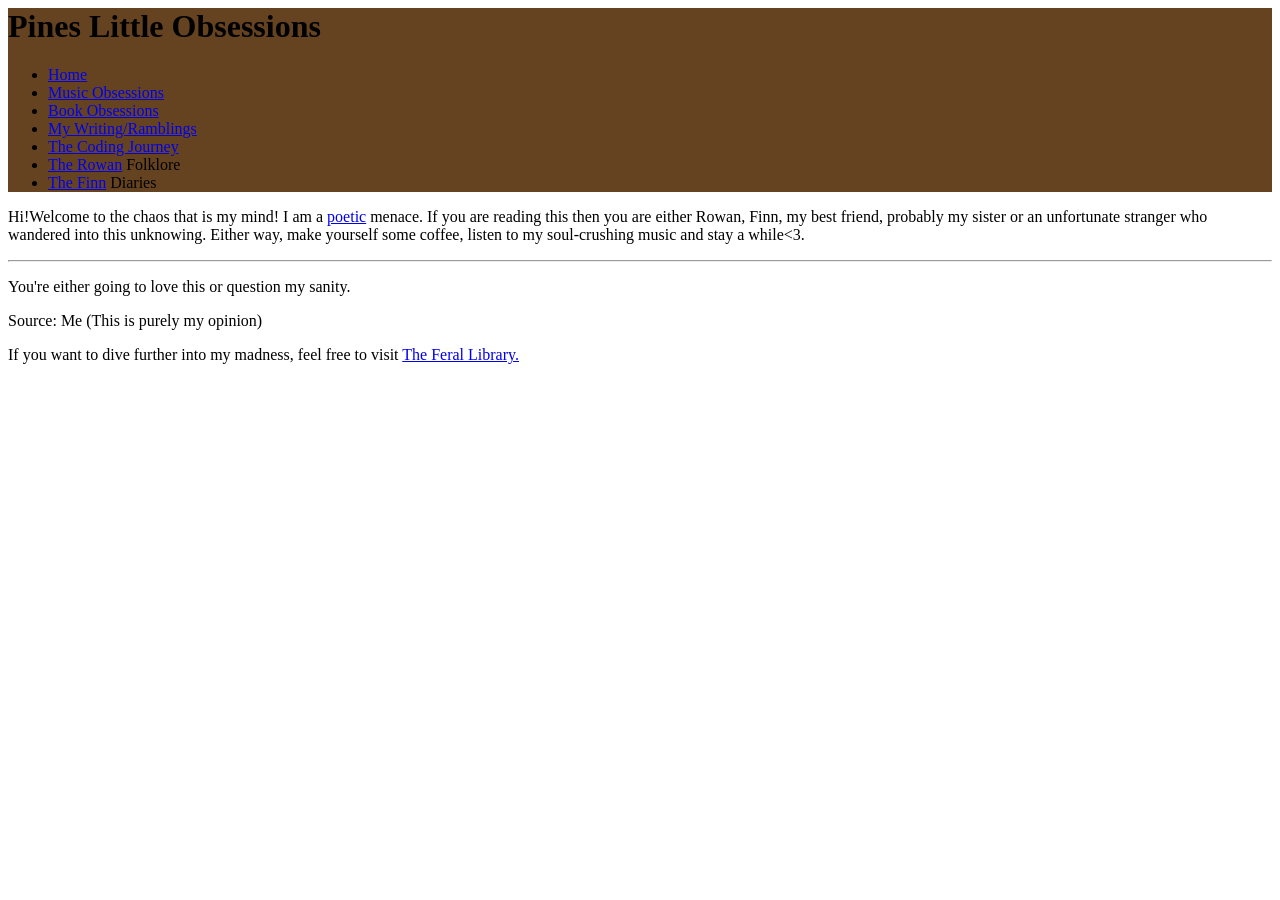
==== index.html @ 84f76c4e "Update links and improve about section text" ====
<!--DOCTYPE HTML-->
<html lang="en">

<head>
  <meta charset="UTF-8"/>
  <meta name="viewport" content="width=device-width, initial-scale=1.0"/>
  <link rel="stylesheet" href="styles.css"/>
  <title>Pines Little Obsessions</title>
</head>
<body>
  <header>
  <h1>Pines Little Obsessions</h1>
  <nav>
    <ul class="nav">
      <li><a href="index.html">Home</a></li>
      <li><a href="music.html">Music Obsessions</a></li>
      <li><a href="books.html">Book Obsessions</a></li>
      <li><a href="writing.html">My Writing/Ramblings</a></li>
      <li><a href="coding.html">The Coding Journey</a></li>
      <li><a href="rowan.html">The <a href="rows-opinion.html" class="rows-op-hidden">Rowan</a> Folklore</a></li>
      <li><a href="finn.html">The <a href="finns-opinion.html" class="finns-op-hidden">Finn</a> Diaries</a></li>
    </ul>
  </nav>
  </header>
  <main>
    <p class="about">Hi!Welcome to the chaos that is my mind! I am a <a href="https://chanerow.github.io/Feral-library/" id="feral-hidden">poetic</a> menace. If you are reading this then you are either Rowan, Finn, my best friend,
      probably my sister or an unfortunate stranger who wandered into this unknowing. Either way, make yourself some coffee, listen to my soul-crushing music 
      and stay a while<3.</p>
    <hr>
    <p>You're either going to love this or question my sanity.</p>
  </main>
</body>
<footer>
  <p class="source">Source: Me (This is purely my opinion)</p>
  <p class="link">If you want to dive further into my madness, feel free to visit <a href="https://chanerow.github.io/Feral-library/" id="feral-library-link" noopener noreferrer>The Feral Library.</a></p>
</footer>

</html>
---- styles.css ----
header {
  background-color: #654321;
  font-family: GoodDog;
}
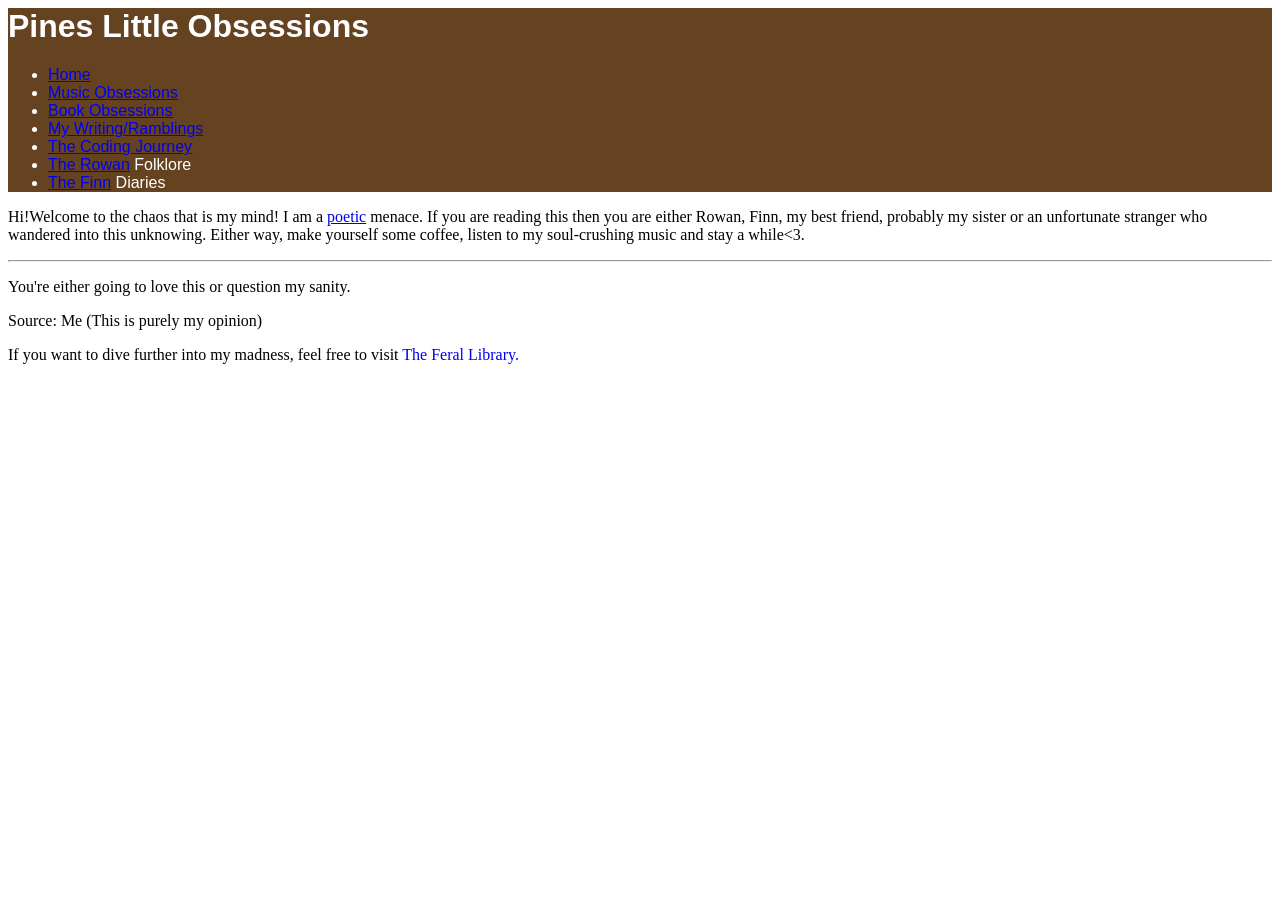
==== commit c73f8d54: "Update anchor tags to use 'id' instead of 'class'" ====
--- a/index.html
+++ b/index.html
@@ -17,8 +17,8 @@
       <li><a href="books.html">Book Obsessions</a></li>
       <li><a href="writing.html">My Writing/Ramblings</a></li>
       <li><a href="coding.html">The Coding Journey</a></li>
-      <li><a href="rowan.html">The <a href="rows-opinion.html" class="rows-op-hidden">Rowan</a> Folklore</a></li>
-      <li><a href="finn.html">The <a href="finns-opinion.html" class="finns-op-hidden">Finn</a> Diaries</a></li>
+      <li><a href="rowan.html">The <a href="rows-opinion.html" id="rows-op-hidden">Rowan</a> Folklore</a></li>
+      <li><a href="finn.html">The <a href="finns-opinion.html" id="finns-op-hidden">Finn</a> Diaries</a></li>
     </ul>
   </nav>
   </header>
--- a/styles.css
+++ b/styles.css
@@ -1,4 +1,14 @@
 header {
   background-color: #654321;
-  font-family: GoodDog;
+  font-family: Palitino, Arial;
+  color: white;
 }
+#feral-library-link {
+  text-decoration: none;
+}
+.rows-op-hidden {
+  text-decoration: none;
+}
+.finns-op-hidden {
+  text-decoration: none;
+}
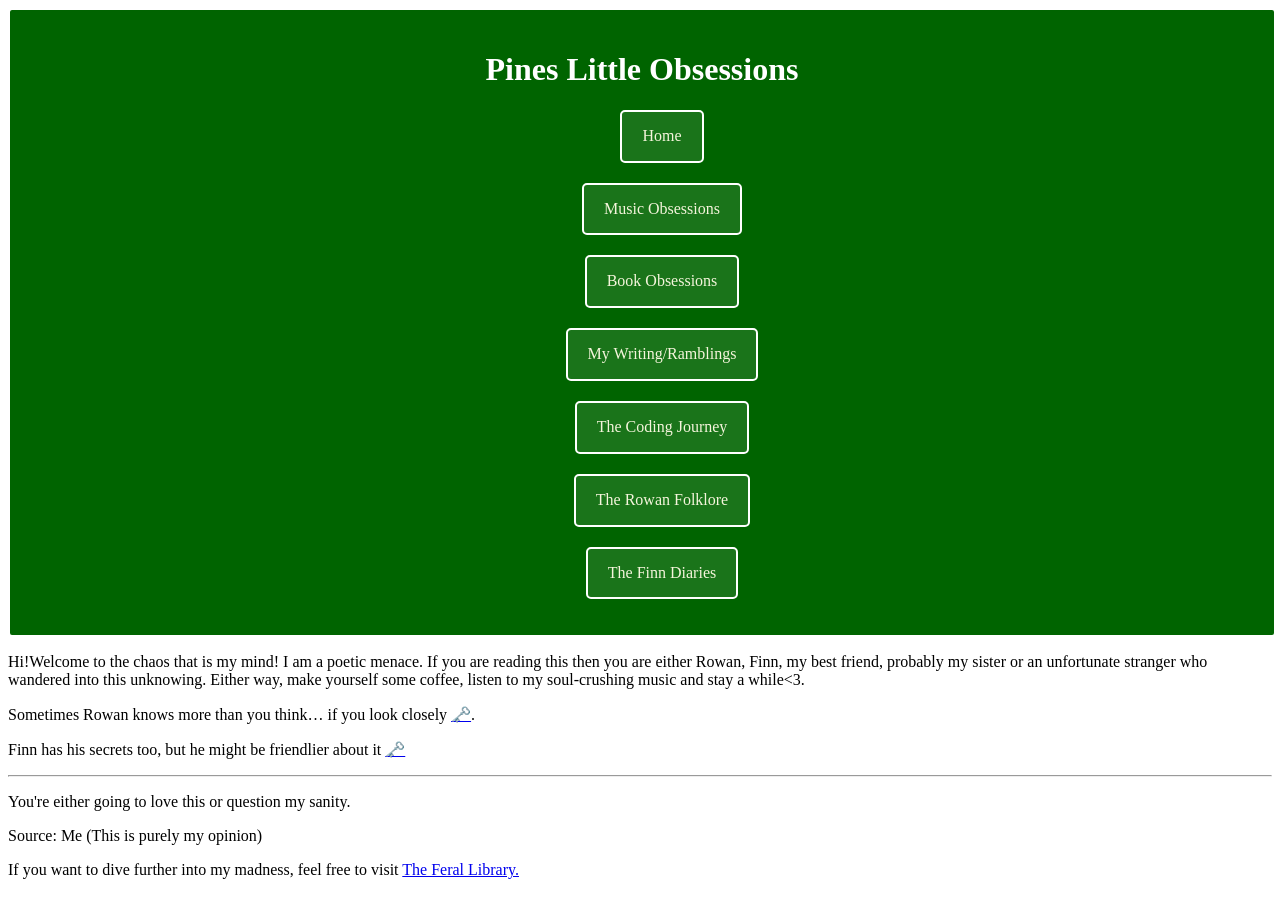
==== commit 516880bc: "Add ARIA labels and improve footer links" ====
--- a/index.html
+++ b/index.html
@@ -10,7 +10,7 @@
 <body>
   <header>
   <h1>Pines Little Obsessions</h1>
-  <nav>
+  <nav aria-label="Main navigation">
     <ul class="nav">
       <li><a href="index.html">Home</a></li>
       <li><a href="music.html">Music Obsessions</a></li>
@@ -26,13 +26,17 @@
     <p class="about">Hi!Welcome to the chaos that is my mind! I am a <a href="https://chanerow.github.io/Feral-library/" id="feral-hidden">poetic</a> menace. If you are reading this then you are either Rowan, Finn, my best friend,
       probably my sister or an unfortunate stranger who wandered into this unknowing. Either way, make yourself some coffee, listen to my soul-crushing music 
       and stay a while<3.</p>
+    <p>
+  Sometimes Rowan knows more than you think…</a> if you look closely <a href="rows-opinion.html" class="secret-key" title="Rowans Secret"><span aria-labe="Secret Rowans Opinion">🗝️</span></a>.</p>
+  
+    <p>Finn has his secrets too, but he might be friendlier about it <a href="finns-opinion.html" class="secret-key" title="Finn's Secret"><span aria-label="Secret Finn’s Diary">🗝️</span></a></p>
     <hr>
     <p>You're either going to love this or question my sanity.</p>
   </main>
-</body>
 <footer>
   <p class="source">Source: Me (This is purely my opinion)</p>
-  <p class="link">If you want to dive further into my madness, feel free to visit <a href="https://chanerow.github.io/Feral-library/" id="feral-library-link" noopener noreferrer>The Feral Library.</a></p>
+  <p class="link">If you want to dive further into my madness, feel free to visit <a href="https://chanerow.github.io/Feral-library/" id="feral-library-link" rel="noopener noreferrer" target="_blank">The Feral Library.</a></p>
 </footer>
+</body>
 
 </html>
--- a/styles.css
+++ b/styles.css
@@ -1,14 +1,112 @@
 header {
-  background-color: #654321;
-  font-family: Palitino, Arial;
+  background-color: darkgreen;
+  font-family: Palatino, serif;
   color: white;
+  text-align: center;
+  border: 2px solid white;
+  border-radius: 4px;
+  width: 100%;  /* Make sure it takes full width */
+  margin: 0;
+  padding: 20px 0;  /* Add padding for spacing */
 }
-#feral-library-link {
+#feral-hidden,
+#rows-op-hidden,
+#finns-op-hidden {
   text-decoration: none;
+  color: inherit;
 }
-.rows-op-hidden {
+ul {
+  display: flex;
+  flex-direction: column;
+  align-items: center;
+  gap: 20px;
+  line-height: 1.8;
+  list-style: none;
+  text-align: center;
+}
+li {
+  border: 2px solid white;
+  border-radius: 5px;
+  padding: 10px 20px;
+  color: beige;
+  background-color: rgba(255, 255, 255, 0.1);  /* Add this for visibility */
+}
+ul a {
   text-decoration: none;
+  color: inherit;
 }
-.finns-op-hidden {
-  text-decoration: none;
+li {
+  border: 2px solid white;
+  border-radius: 5px;
+  padding: 10px 20px;
+  color: beige;
 }
+/* --- FINN'S SECRET POV STYLING --- */
+.finn-pov-theme {
+    background-color: #000;
+    color: #39ff14; /* Pure Neon Green */
+    font-family: 'Courier New', Courier, monospace;
+    margin: 0;
+    padding: 0;
+    overflow-x: hidden;
+}
+
+/* The "Hacker" Flicker Effect */
+.static-overlay {
+    position: fixed;
+    top: 0;
+    left: 0;
+    width: 100%;
+    height: 100%;
+    background: repeating-linear-gradient(
+        0deg,
+        rgba(0, 0, 0, 0.15),
+        rgba(0, 0, 0, 0.15) 1px,
+        transparent 1px,
+        transparent 2px
+    );
+    pointer-events: none;
+    z-index: 100;
+}
+
+.terminal-window {
+    max-width: 850px;
+    margin: 5% auto;
+    padding: 40px;
+    border: 2px solid #39ff14;
+    box-shadow: 0 0 20px rgba(57, 255, 20, 0.4);
+    background: rgba(0, 20, 0, 0.9);
+}
+
+.timestamp {
+    color: #15803d; /* Darker green for the timestamps */
+    font-weight: bold;
+}
+
+.opinion-card {
+    border: 1px dashed #39ff14;
+    padding: 20px;
+    margin-top: 25px;
+    transition: 0.3s;
+}
+
+.opinion-card:hover {
+    background: rgba(57, 255, 20, 0.1);
+    transform: scale(1.02);
+}
+
+.reboot-link {
+    display: inline-block;
+    margin-top: 40px;
+    padding: 10px 20px;
+    background-color: #39ff14;
+    color: #000;
+    text-decoration: none;
+    font-weight: bold;
+    text-transform: uppercase;
+}
+
+.reboot-link:hover {
+    background-color: #fff;
+    box-shadow: 0 0 30px #fff;
+}
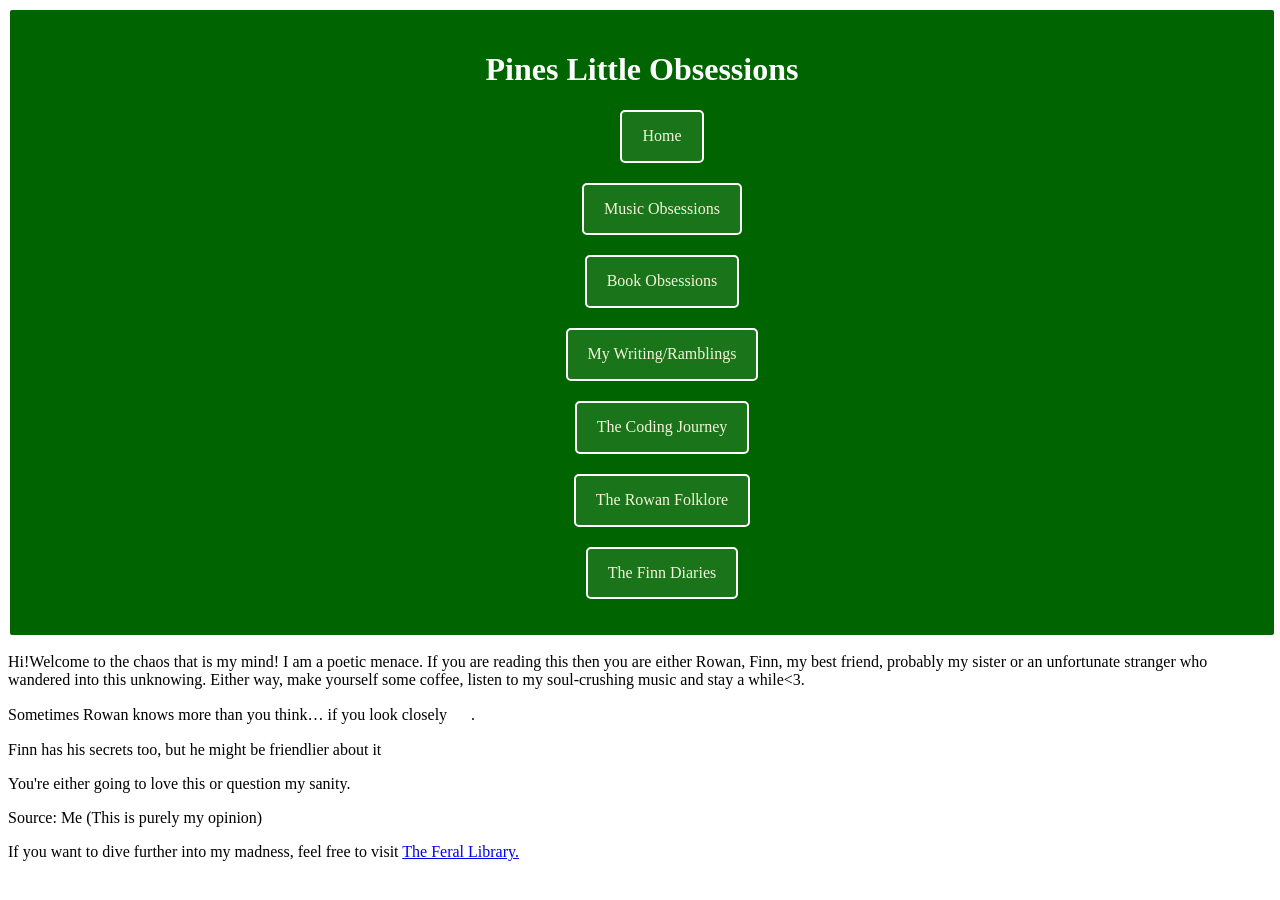
==== commit 2aecbb8d: "Refactor HTML structure and remove empty paragraph" ====
--- a/index.html
+++ b/index.html
@@ -17,8 +17,8 @@
       <li><a href="books.html">Book Obsessions</a></li>
       <li><a href="writing.html">My Writing/Ramblings</a></li>
       <li><a href="coding.html">The Coding Journey</a></li>
-      <li><a href="rowan.html">The <a href="rows-opinion.html" id="rows-op-hidden">Rowan</a> Folklore</a></li>
-      <li><a href="finn.html">The <a href="finns-opinion.html" id="finns-op-hidden">Finn</a> Diaries</a></li>
+      <li><a href="rowan.html">The Rowan Folklore</a></li>
+      <li><a href="finn.html">The Finn Diaries</a></li>
     </ul>
   </nav>
   </header>
@@ -26,11 +26,8 @@
     <p class="about">Hi!Welcome to the chaos that is my mind! I am a <a href="https://chanerow.github.io/Feral-library/" id="feral-hidden">poetic</a> menace. If you are reading this then you are either Rowan, Finn, my best friend,
       probably my sister or an unfortunate stranger who wandered into this unknowing. Either way, make yourself some coffee, listen to my soul-crushing music 
       and stay a while<3.</p>
-    <p>
-  Sometimes Rowan knows more than you think…</a> if you look closely <a href="rows-opinion.html" class="secret-key" title="Rowans Secret"><span aria-labe="Secret Rowans Opinion">🗝️</span></a>.</p>
-  
-    <p>Finn has his secrets too, but he might be friendlier about it <a href="finns-opinion.html" class="secret-key" title="Finn's Secret"><span aria-label="Secret Finn’s Diary">🗝️</span></a></p>
-    <hr>
+    <p></p>Sometimes Rowan knows more than you think…</a> if you look closely <a href="rows-opinion.html" class="secret-key" title="Rowans Secret"><span aria-labe="Secret Rowans Opinion">🗝️</span></a>.</p>
+  <p>Finn has his secrets too, but he might be friendlier about it <a href="finns-opinion.html" class="secret-key" title="Finn's Secret"><span aria-label="Secret Finn’s Diary">🗝️</span></a></p>
     <p>You're either going to love this or question my sanity.</p>
   </main>
 <footer>
--- a/styles.css
+++ b/styles.css
@@ -40,6 +40,17 @@
   border-radius: 5px;
   padding: 10px 20px;
   color: beige;
+}
+.secret-key {
+  opacity: 0;
+  pointer-events: none;
+  transition: opacity 0.2s;
+}
+
+li:hover .secret-key,
+li:focus-within .secret-key {
+  opacity: 1;
+  pointer-events: auto;
 }
 /* --- FINN'S SECRET POV STYLING --- */
 .finn-pov-theme {
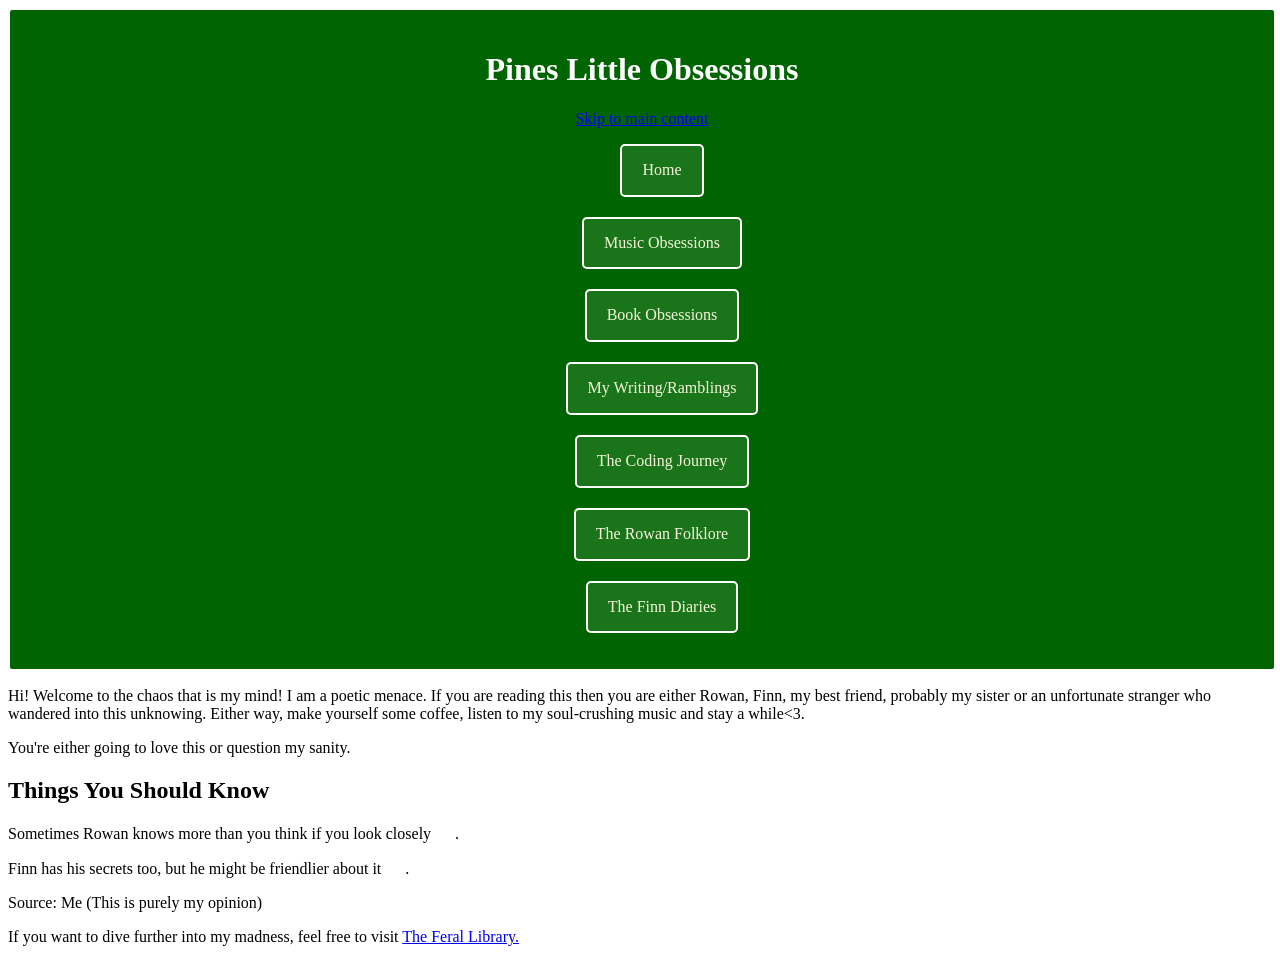
==== commit c39efdf4: "Update HTML structure and add meta tags" ====
--- a/index.html
+++ b/index.html
@@ -1,15 +1,18 @@
-<!--DOCTYPE HTML-->
+<!DOCTYPE HTML>
 <html lang="en">
 
 <head>
   <meta charset="UTF-8"/>
   <meta name="viewport" content="width=device-width, initial-scale=1.0"/>
+  <meta name="description" content="Pines little world."/>
+  <link rel="icon" href="favicon.ico"/>
   <link rel="stylesheet" href="styles.css"/>
   <title>Pines Little Obsessions</title>
 </head>
 <body>
   <header>
   <h1>Pines Little Obsessions</h1>
+    <a href="#main-content" class="skip-link">Skip to main content</a>
   <nav aria-label="Main navigation">
     <ul class="nav">
       <li><a href="index.html">Home</a></li>
@@ -22,13 +25,17 @@
     </ul>
   </nav>
   </header>
-  <main>
-    <p class="about">Hi!Welcome to the chaos that is my mind! I am a <a href="https://chanerow.github.io/Feral-library/" id="feral-hidden">poetic</a> menace. If you are reading this then you are either Rowan, Finn, my best friend,
+  <main id="main-content">
+    <p class="about">Hi! Welcome to the chaos that is my mind! I am a <a href="https://chanerow.github.io/Feral-library/" id="feral-hidden">poetic</a> menace. If you are reading this then you are either Rowan, Finn, my best friend,
       probably my sister or an unfortunate stranger who wandered into this unknowing. Either way, make yourself some coffee, listen to my soul-crushing music 
       and stay a while<3.</p>
-    <p></p>Sometimes Rowan knows more than you think…</a> if you look closely <a href="rows-opinion.html" class="secret-key" title="Rowans Secret"><span aria-labe="Secret Rowans Opinion">🗝️</span></a>.</p>
-  <p>Finn has his secrets too, but he might be friendlier about it <a href="finns-opinion.html" class="secret-key" title="Finn's Secret"><span aria-label="Secret Finn’s Diary">🗝️</span></a></p>
-    <p>You're either going to love this or question my sanity.</p>
+     <p>You're either going to love this or question my sanity.</p>
+    <section>
+      <h2>Things You Should Know</h2>
+    <p>Sometimes Rowan knows more than you think if you look closely <a href="rows-opinion.html" class="secret-key" title="Rowans Secret"><span aria-label="Secret Rowans Opinion">🗝️</span></a>.</p>
+  <p>Finn has his secrets too, but he might be friendlier about it <a href="finns-opinion.html" class="secret-key" title="Finn's Secret"><span aria-label="Secret Finn’s Diary">🗝️</span></a>.</p>
+    </section>
+     
   </main>
 <footer>
   <p class="source">Source: Me (This is purely my opinion)</p>
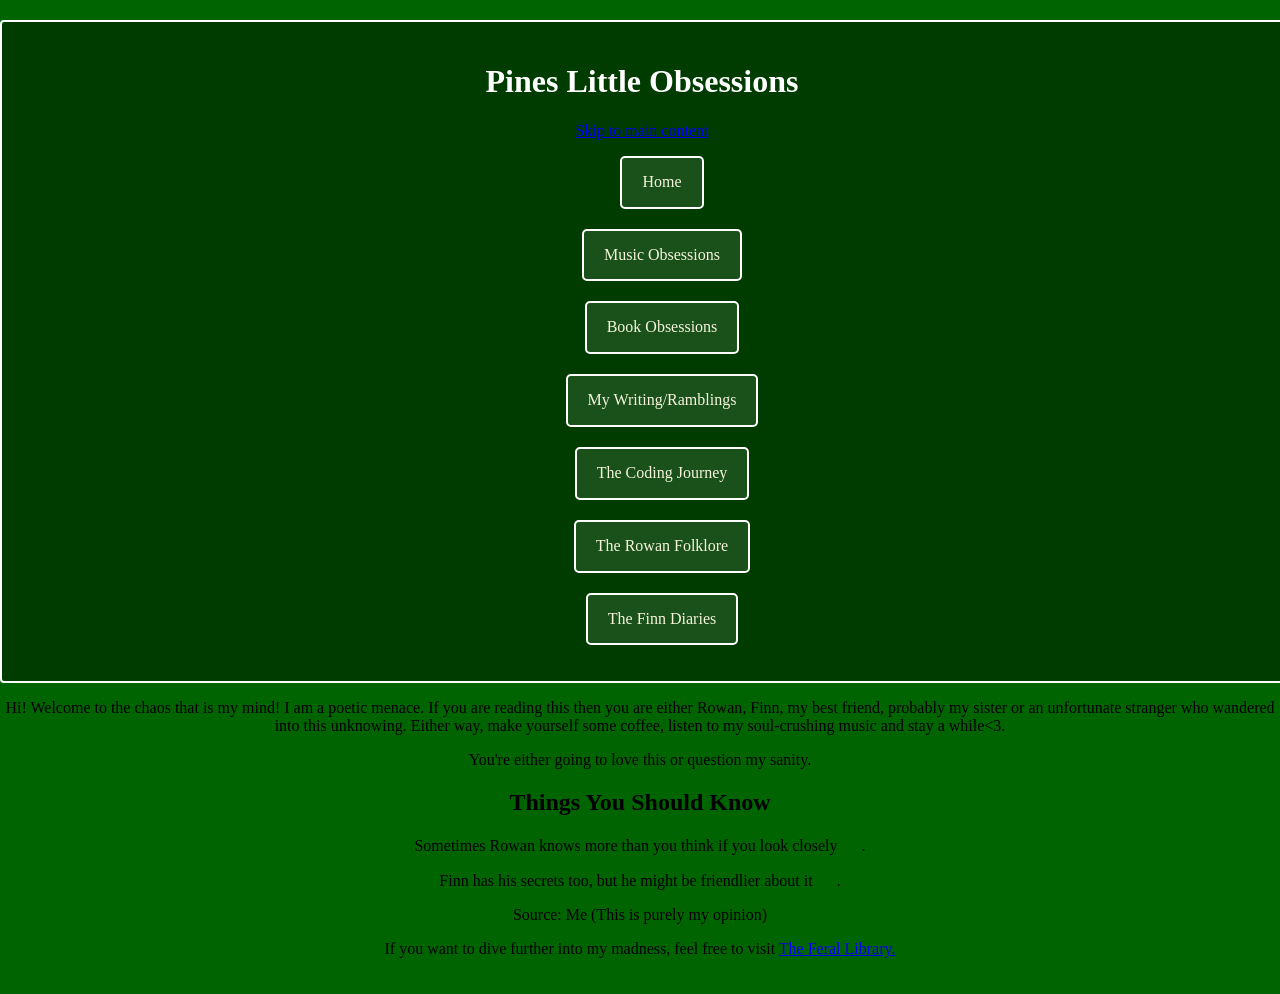
==== commit b4897f5a: "Update index.html" ====
--- a/index.html
+++ b/index.html
@@ -26,7 +26,7 @@
   </nav>
   </header>
   <main id="main-content">
-    <p class="about">Hi! Welcome to the chaos that is my mind! I am a <a href="https://chanerow.github.io/Feral-library/" id="feral-hidden">poetic</a> menace. If you are reading this then you are either Rowan, Finn, my best friend,
+    <p>Hi! Welcome to the chaos that is my mind! I am a <a href="https://chanerow.github.io/Feral-library/" id="feral-hidden">poetic</a> menace. If you are reading this then you are either Rowan, Finn, my best friend,
       probably my sister or an unfortunate stranger who wandered into this unknowing. Either way, make yourself some coffee, listen to my soul-crushing music 
       and stay a while<3.</p>
      <p>You're either going to love this or question my sanity.</p>
@@ -38,8 +38,8 @@
      
   </main>
 <footer>
-  <p class="source">Source: Me (This is purely my opinion)</p>
-  <p class="link">If you want to dive further into my madness, feel free to visit <a href="https://chanerow.github.io/Feral-library/" id="feral-library-link" rel="noopener noreferrer" target="_blank">The Feral Library.</a></p>
+  <p>Source: Me (This is purely my opinion)</p>
+  <p>If you want to dive further into my madness, feel free to visit <a href="https://chanerow.github.io/Feral-library/" id="feral-library-link" rel="noopener noreferrer" target="_blank">The Feral Library.</a></p>
 </footer>
 </body>
 
--- a/styles.css
+++ b/styles.css
@@ -1,20 +1,53 @@
 header {
-  background-color: darkgreen;
+  background-image: url('https://images.unsplash.com/photo-1542273917363-3b1817f69a2d?q=80&w=1174&auto=format&fit=crop&ixlib=rb-4.1.0&ixid=M3wxMjA3fDB8MHxwaG90by1wYWdlfHx8fGVufDB8fHx8fA%3D%3D');
+  background-size: cover;
+  background-position: center;
+  background-attachment: fixed;
+  background-repeat: no-repeat;
   font-family: Palatino, serif;
   color: white;
   text-align: center;
   border: 2px solid white;
   border-radius: 4px;
-  width: 100%;  /* Make sure it takes full width */
+  width: 100%;
   margin: 0;
-  padding: 20px 0;  /* Add padding for spacing */
+  padding: 20px 0;
+  position: relative;
 }
+
+/* Overlay for text readability */
+header::before {
+  content: '';
+  position: absolute;
+  top: 0;
+  left: 0;
+  right: 0;
+  bottom: 0;
+  background-color: rgba(0, 0, 0, 0.4);
+  border-radius: 4px;
+  z-index: 1;
+}
+
+header * {
+  position: relative;
+  z-index: 2;
+}
+
+body {
+  background-color: darkgreen;
+  text-align: center;
+  font-family: Palatino, serif;
+  margin: 0;
+  padding: 20px 0;
+}
+
 #feral-hidden,
 #rows-op-hidden,
 #finns-op-hidden {
   text-decoration: none;
   color: inherit;
 }
+
 ul {
   display: flex;
   flex-direction: column;
@@ -24,27 +57,30 @@
   list-style: none;
   text-align: center;
 }
+
 li {
   border: 2px solid white;
   border-radius: 5px;
   padding: 10px 20px;
   color: beige;
-  background-color: rgba(255, 255, 255, 0.1);  /* Add this for visibility */
+  background-color: rgba(255, 255, 255, 0.1);
+  transition: all 0.2s ease;
 }
+
+li:hover,
+li:focus-within {
+  background-color: rgba(255, 255, 255, 0.2);
+}
+
 ul a {
   text-decoration: none;
   color: inherit;
 }
-li {
-  border: 2px solid white;
-  border-radius: 5px;
-  padding: 10px 20px;
-  color: beige;
-}
+
 .secret-key {
   opacity: 0;
   pointer-events: none;
-  transition: opacity 0.2s;
+  transition: opacity 0.2s ease;
 }
 
 li:hover .secret-key,
@@ -52,72 +88,89 @@
   opacity: 1;
   pointer-events: auto;
 }
+
+p.about,
+p.source,
+p.link {
+  background-color: #f5f5dc;
+  color: #1a1a1a;
+  border: 2px solid #8b7355;
+  border-radius: 8px;
+  padding: 15px 20px;
+  margin: 15px auto;
+  max-width: 800px;
+  line-height: 1.6;
+  font-size: 1rem;
+}
+
 /* --- FINN'S SECRET POV STYLING --- */
 .finn-pov-theme {
-    background-color: #000;
-    color: #39ff14; /* Pure Neon Green */
-    font-family: 'Courier New', Courier, monospace;
-    margin: 0;
-    padding: 0;
-    overflow-x: hidden;
+  background-color: #000;
+  color: #39ff14;
+  font-family: 'Courier New', Courier, monospace;
+  margin: 0;
+  padding: 0;
+  overflow-x: hidden;
 }
 
-/* The "Hacker" Flicker Effect */
 .static-overlay {
-    position: fixed;
-    top: 0;
-    left: 0;
-    width: 100%;
-    height: 100%;
-    background: repeating-linear-gradient(
-        0deg,
-        rgba(0, 0, 0, 0.15),
-        rgba(0, 0, 0, 0.15) 1px,
-        transparent 1px,
-        transparent 2px
-    );
-    pointer-events: none;
-    z-index: 100;
+  position: fixed;
+  top: 0;
+  left: 0;
+  width: 100%;
+  height: 100%;
+  background: repeating-linear-gradient(
+    0deg,
+    rgba(0, 0, 0, 0.15),
+    rgba(0, 0, 0, 0.15) 1px,
+    transparent 1px,
+    transparent 2px
+  );
+  pointer-events: none;
+  z-index: 100;
 }
 
 .terminal-window {
-    max-width: 850px;
-    margin: 5% auto;
-    padding: 40px;
-    border: 2px solid #39ff14;
-    box-shadow: 0 0 20px rgba(57, 255, 20, 0.4);
-    background: rgba(0, 20, 0, 0.9);
+  max-width: 850px;
+  margin: 5% auto;
+  padding: 40px;
+  border: 2px solid #39ff14;
+  box-shadow: 0 0 20px rgba(57, 255, 20, 0.4);
+  background: rgba(0, 20, 0, 0.9);
 }
 
 .timestamp {
-    color: #15803d; /* Darker green for the timestamps */
-    font-weight: bold;
+  color: #15803d;
+  font-weight: bold;
 }
 
 .opinion-card {
-    border: 1px dashed #39ff14;
-    padding: 20px;
-    margin-top: 25px;
-    transition: 0.3s;
+  border: 1px dashed #39ff14;
+  padding: 20px;
+  margin-top: 25px;
+  transition: all 0.3s ease;
 }
 
 .opinion-card:hover {
-    background: rgba(57, 255, 20, 0.1);
-    transform: scale(1.02);
+  background: rgba(57, 255, 20, 0.1);
+  transform: scale(1.02);
 }
 
 .reboot-link {
-    display: inline-block;
-    margin-top: 40px;
-    padding: 10px 20px;
-    background-color: #39ff14;
-    color: #000;
-    text-decoration: none;
-    font-weight: bold;
-    text-transform: uppercase;
+  display: inline-block;
+  margin-top: 40px;
+  padding: 10px 20px;
+  background-color: #39ff14;
+  color: #000;
+  text-decoration: none;
+  font-weight: bold;
+  text-transform: uppercase;
+  border-radius: 4px;
+  transition: all 0.3s ease;
 }
 
-.reboot-link:hover {
-    background-color: #fff;
-    box-shadow: 0 0 30px #fff;
+.reboot-link:hover,
+.reboot-link:focus {
+  background-color: #fff;
+  box-shadow: 0 0 30px #fff;
 }
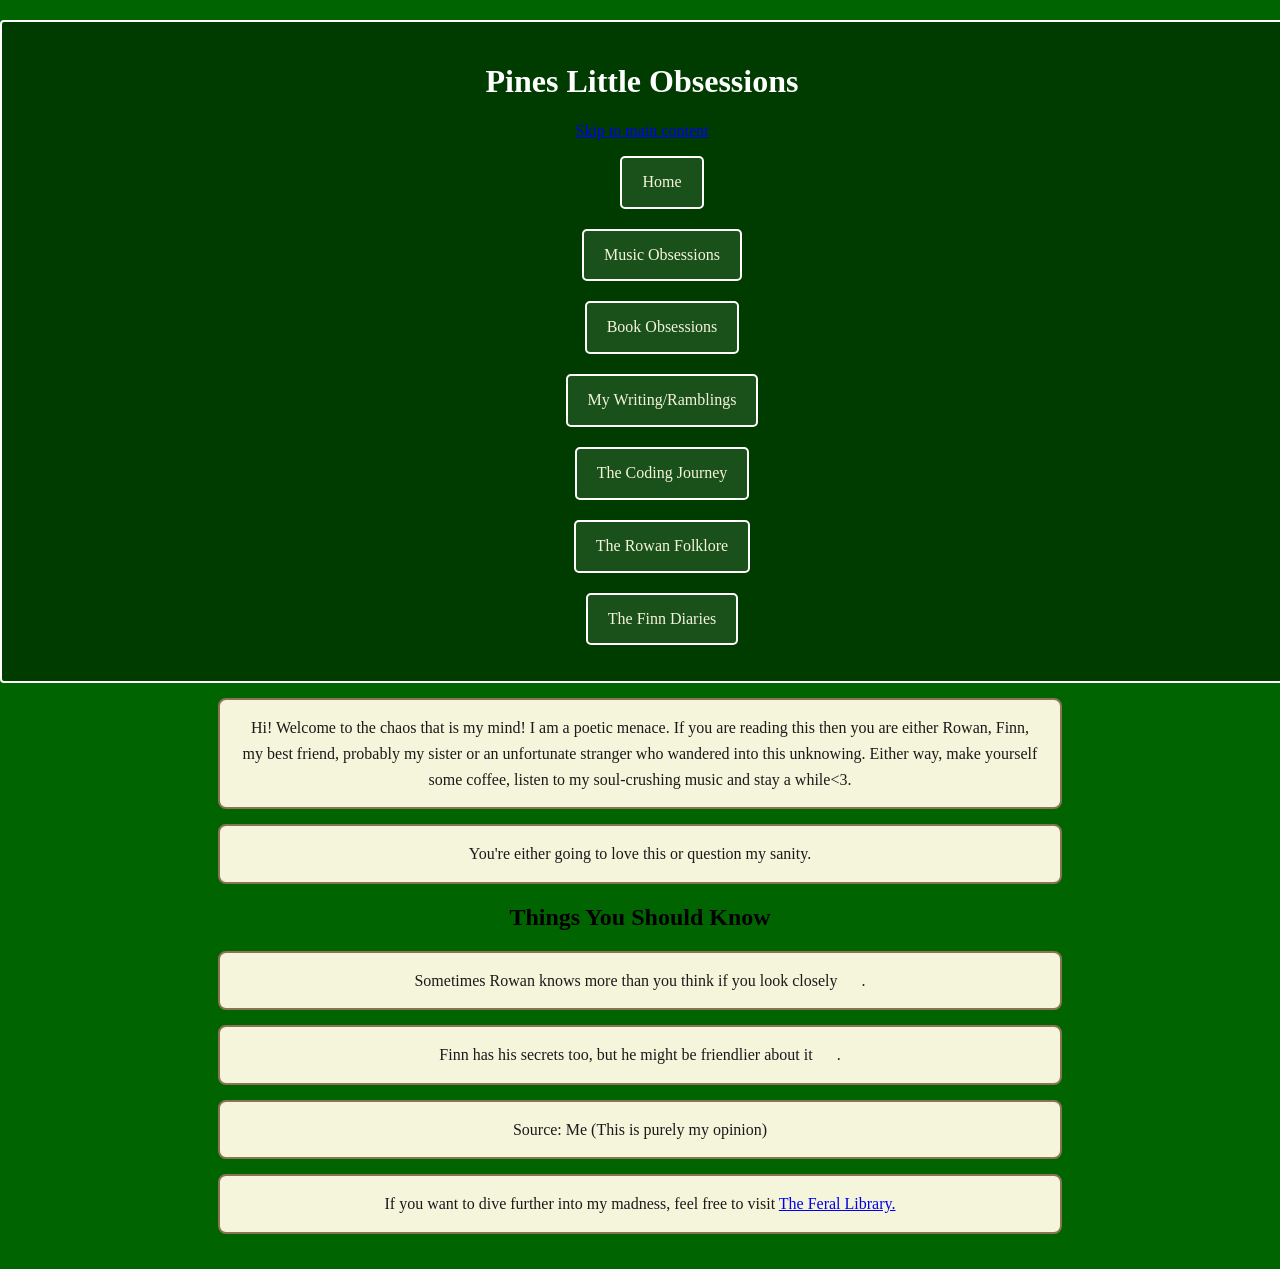
==== commit b7c3d5cd: "Update index.html" ====
--- a/index.html
+++ b/index.html
@@ -30,11 +30,9 @@
       probably my sister or an unfortunate stranger who wandered into this unknowing. Either way, make yourself some coffee, listen to my soul-crushing music 
       and stay a while<3.</p>
      <p>You're either going to love this or question my sanity.</p>
-    <section>
       <h2>Things You Should Know</h2>
     <p>Sometimes Rowan knows more than you think if you look closely <a href="rows-opinion.html" class="secret-key" title="Rowans Secret"><span aria-label="Secret Rowans Opinion">🗝️</span></a>.</p>
   <p>Finn has his secrets too, but he might be friendlier about it <a href="finns-opinion.html" class="secret-key" title="Finn's Secret"><span aria-label="Secret Finn’s Diary">🗝️</span></a>.</p>
-    </section>
      
   </main>
 <footer>
--- a/styles.css
+++ b/styles.css
@@ -89,9 +89,7 @@
   pointer-events: auto;
 }
 
-p.about,
-p.source,
-p.link {
+p {
   background-color: #f5f5dc;
   color: #1a1a1a;
   border: 2px solid #8b7355;
